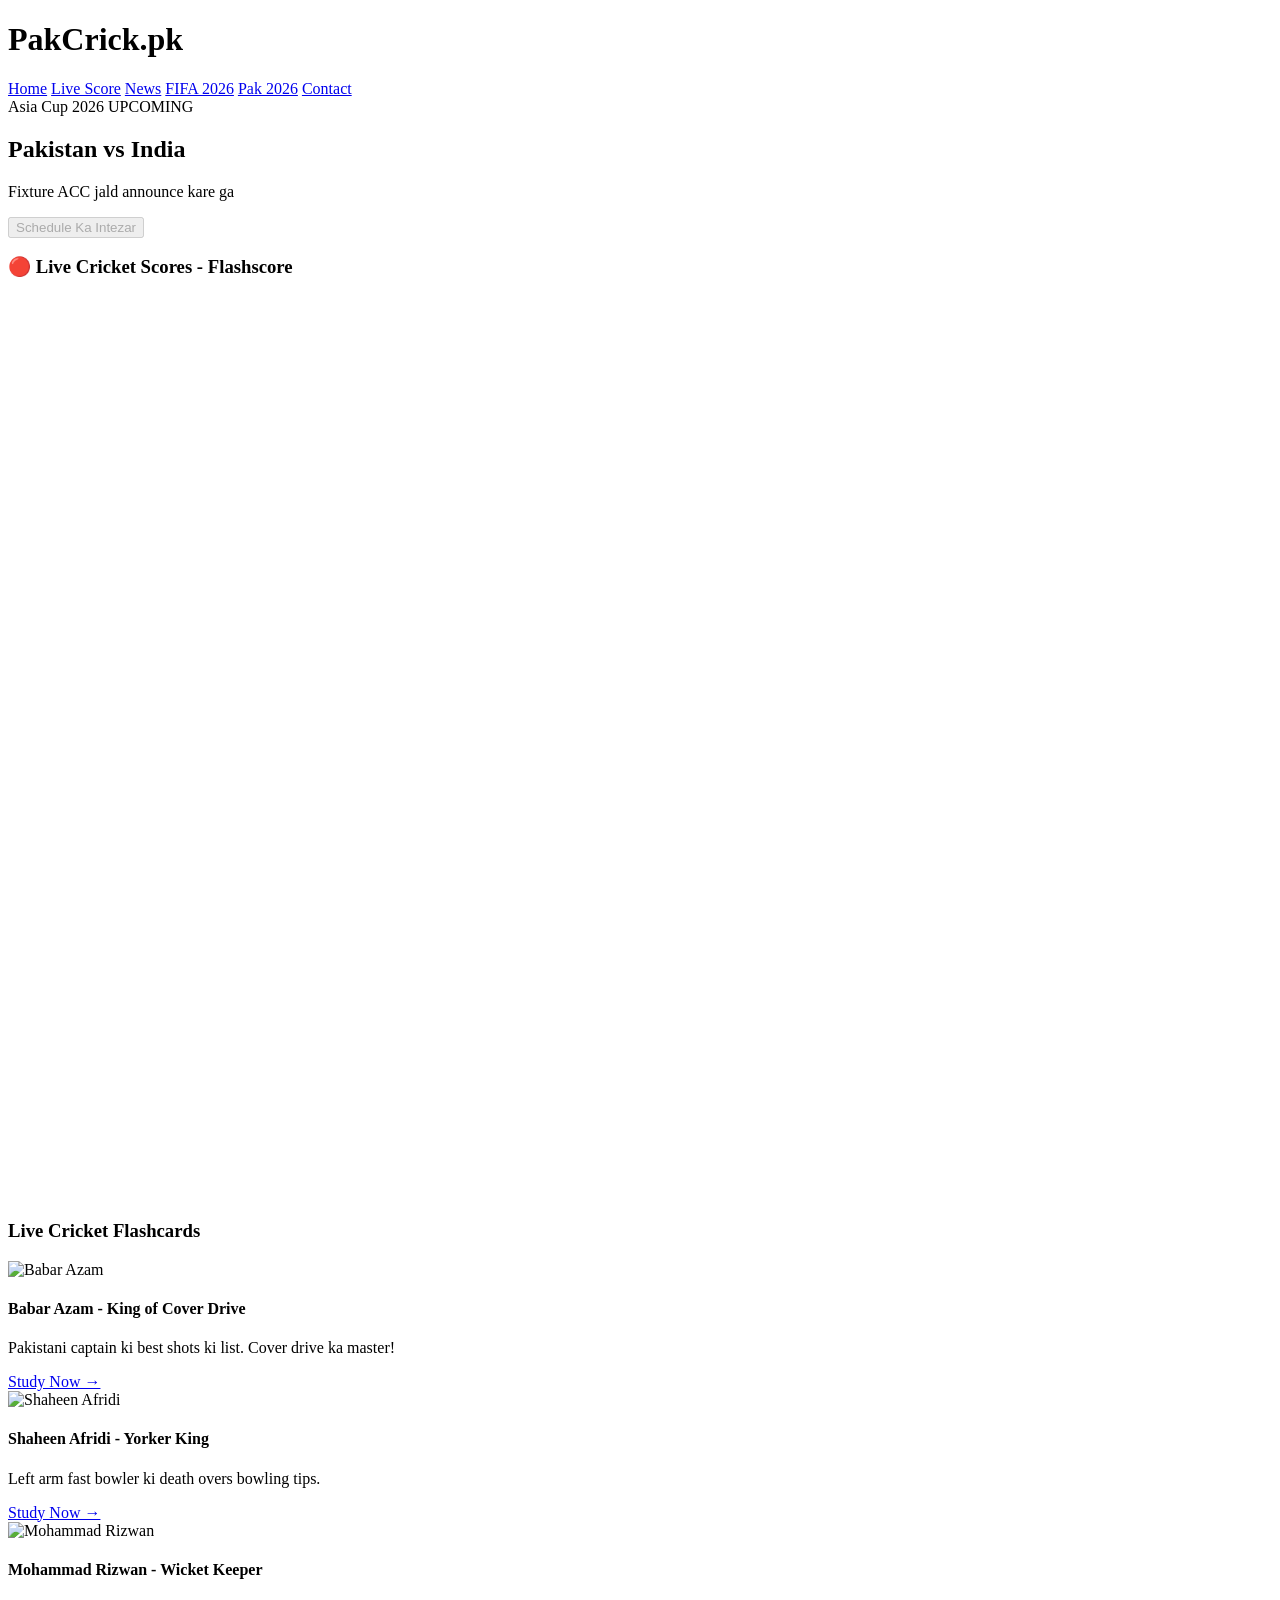
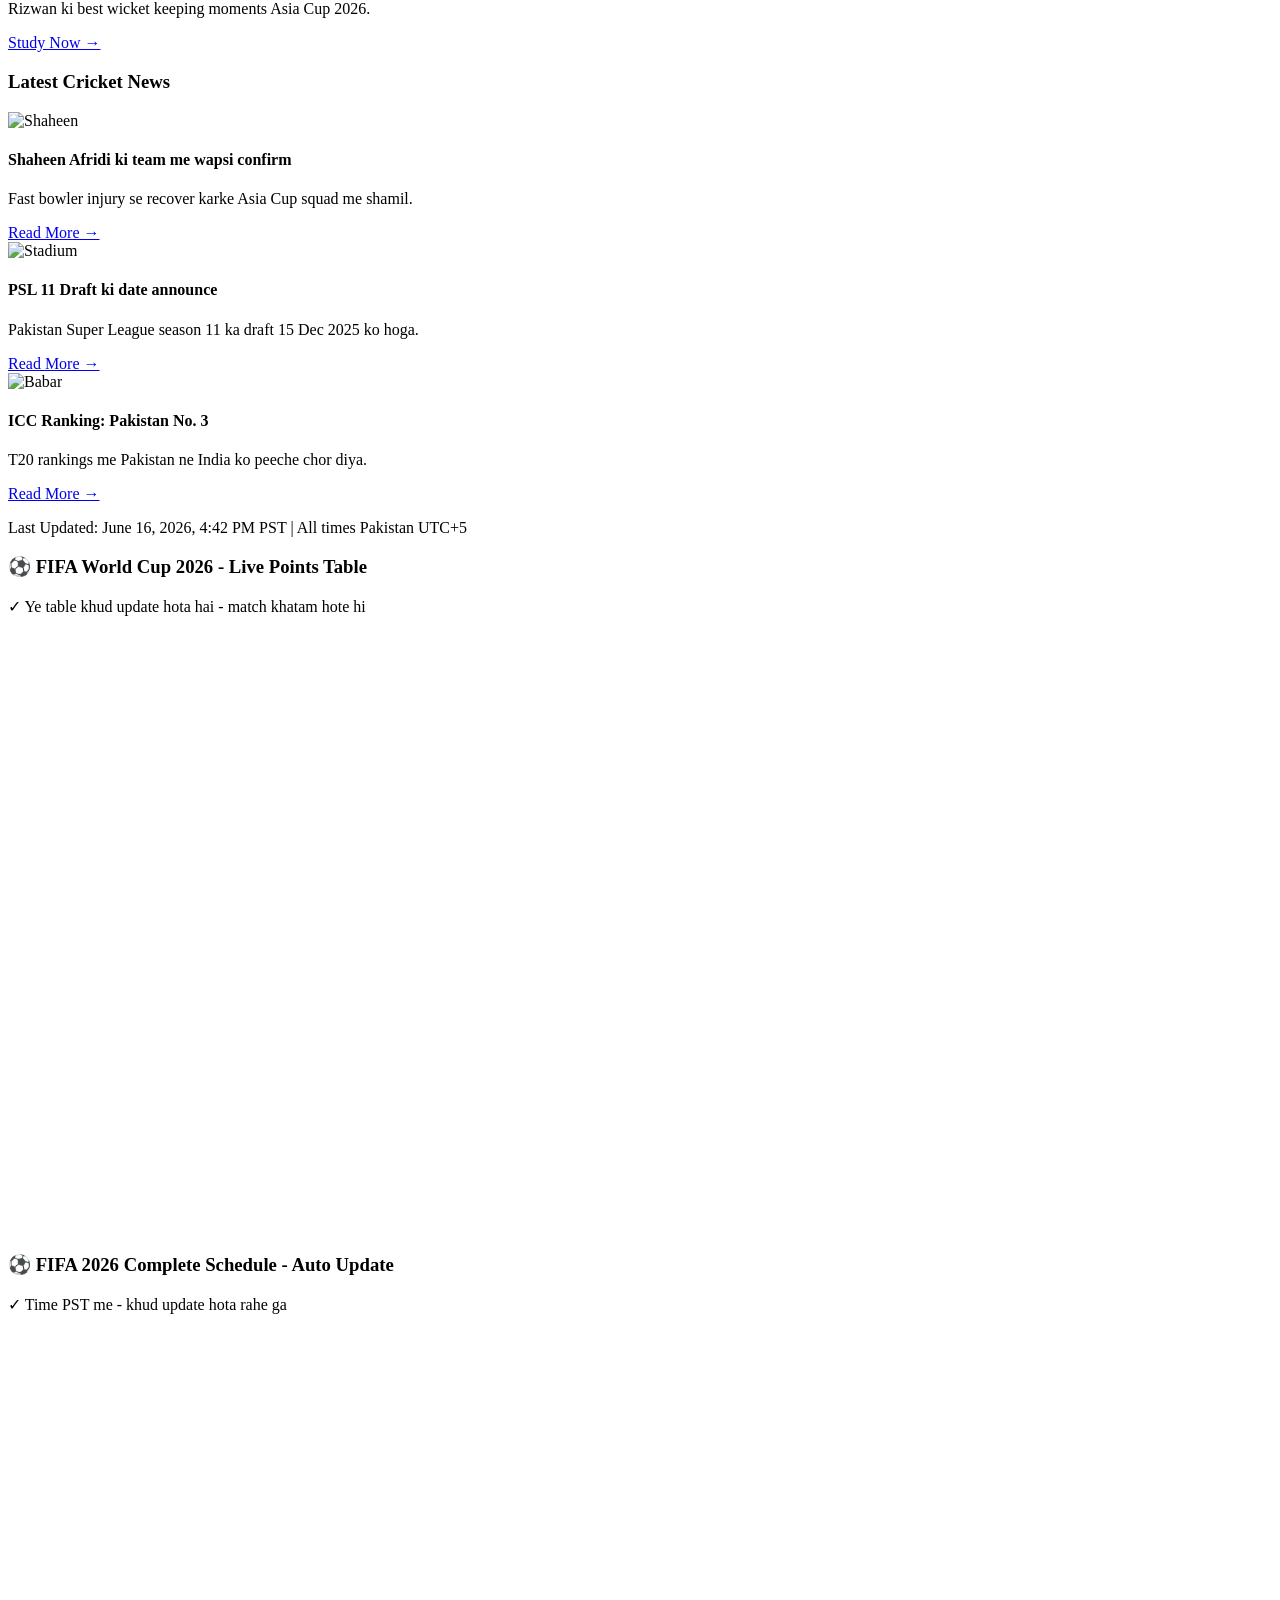
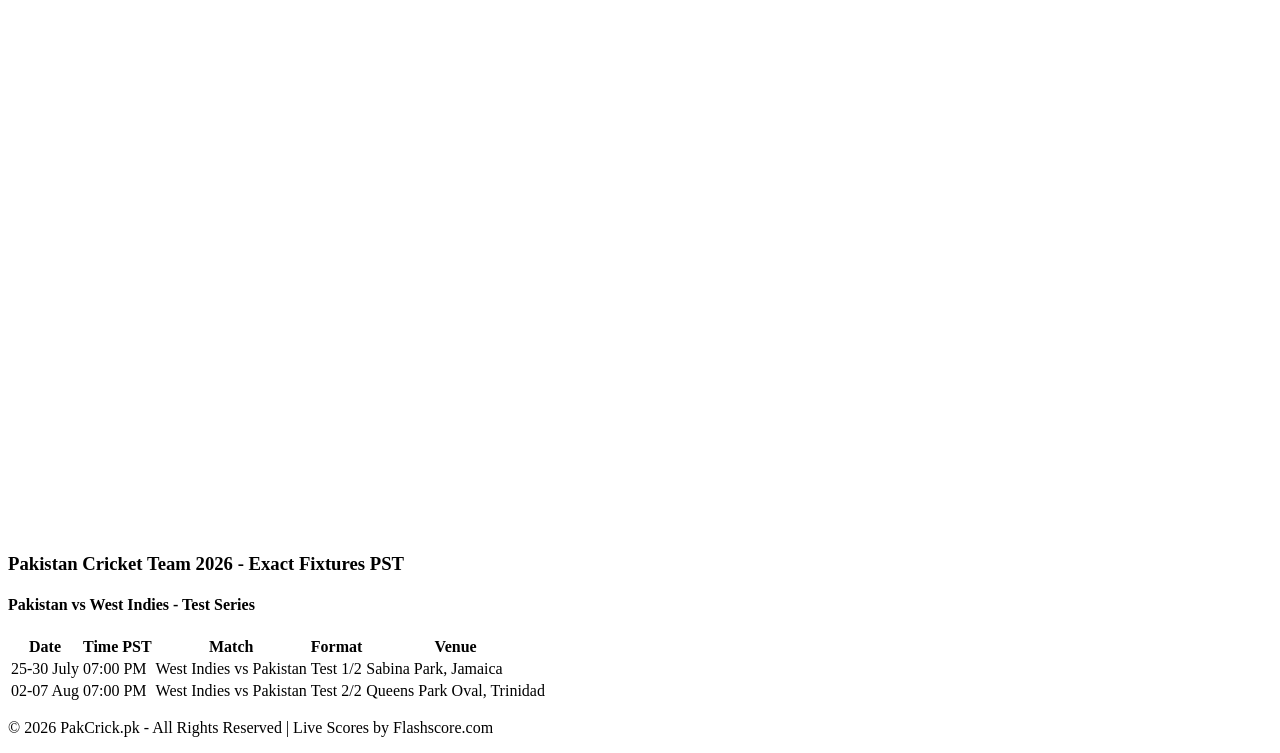
==== public/index.html @ c725932f "Create index.html" ====
<!DOCTYPE html>
<html lang="en">
<head>
  <meta charset="UTF-8">
  <meta name="viewport" content="width=device-width, initial-scale=1.0">
  <title>PakCrick.pk - Live Cricket & FIFA 2026</title>
  <meta name="description" content="Pakistan vs India Live Score, Asia Cup 2026, FIFA World Cup 2026 Live Points Table & Schedule">
  <meta name="robots" content="index, follow">
  <link rel="stylesheet" href="/style.css">
</head>
<body>
  <header class="navbar">
    <div class="container">
      <h1 class="logo">PakCrick<span>.pk</span></h1>
      <nav>
        <a href="/">Home</a>
        <a href="/live-score">Live Score</a>
        <a href="/news">News</a>
        <a href="/fifa-2026">FIFA 2026</a>
        <a href="/pak-2026">Pak 2026</a>
        <a href="/contact">Contact</a>
      </nav>
    </div>
  </header>

  <main class="container">
    <!-- 1. Pakistan vs India - COMING SOON - Jhoot date nahi -->
    <section class="match-card">
      <div class="match-header">
        <span class="badge">Asia Cup 2026</span>
        <span class="live-dot"></span> UPCOMING
      </div>
      <h2>Pakistan vs India</h2>
      <p class="match-time">Fixture ACC jald announce kare ga</p>
      <button class="btn-live" disabled>Schedule Ka Intezar</button>
    </section>

    <!-- 2. PEHLY WALA CRICKET FLASHSCORE - ALAG -->
    <section class="scores-section">
      <h3>🔴 Live Cricket Scores - Flashscore</h3>
      <iframe src="https://www.flashscore.com/widget/?type=1001&theme=1&layout=1&width=100%&height=900" 
              width="100%" height="900" frameborder="0" scrolling="no"></iframe>
    </section>

    <!-- 3. Live Cricket Flashcards - PLAYERS PICS -->
    <section class="cards-section">
      <h3>Live Cricket Flashcards</h3>
      <div class="cards-grid">
        <div class="card">
          <img src="https://images.unsplash.com/photo-1656073661454-95a9e292fbf5?w=400&h=250&fit=crop" alt="Babar Azam">
          <div class="card-body">
            <h4>Babar Azam - King of Cover Drive</h4>
            <p>Pakistani captain ki best shots ki list. Cover drive ka master!</p>
            <a href="#" class="btn-outline">Study Now →</a>
          </div>
        </div>
        <div class="card">
          <img src="https://images.unsplash.com/photo-1668508410702-30e78da98e9f?w=400&h=250&fit=crop" alt="Shaheen Afridi">
          <div class="card-body">
            <h4>Shaheen Afridi - Yorker King</h4>
            <p>Left arm fast bowler ki death overs bowling tips.</p>
            <a href="#" class="btn-outline">Study Now →</a>
          </div>
        </div>
        <div class="card">
          <img src="https://images.unsplash.com/photo-1540747913346-19e32dc3e97e?w=400&h=250&fit=crop" alt="Mohammad Rizwan">
          <div class="card-body">
            <h4>Mohammad Rizwan - Wicket Keeper</h4>
            <p>Rizwan ki best wicket keeping moments Asia Cup 2026.</p>
            <a href="#" class="btn-outline">Study Now →</a>
          </div>
        </div>
      </div>
    </section>

    <!-- 4. Latest Cricket News -->
    <section class="news-section">
      <h3>Latest Cricket News</h3>
      <div class="news-list">
        <div class="news-item">
          <img src="https://images.unsplash.com/photo-1668508410702-30e78da98e9f?w=120&h=120&fit=crop" alt="Shaheen">
          <div>
            <h4>Shaheen Afridi ki team me wapsi confirm</h4>
            <p>Fast bowler injury se recover karke Asia Cup squad me shamil.</p>
            <a href="#">Read More →</a>
          </div>
        </div>
        <div class="news-item">
          <img src="https://images.unsplash.com/photo-1540747913346-19e32dc3e97e?w=120&h=120&fit=crop" alt="Stadium">
          <div>
            <h4>PSL 11 Draft ki date announce</h4>
            <p>Pakistan Super League season 11 ka draft 15 Dec 2025 ko hoga.</p>
            <a href="#">Read More →</a>
          </div>
        </div>
        <div class="news-item">
          <img src="https://images.unsplash.com/photo-1656073661454-95a9e292fbf5?w=120&h=120&fit=crop" alt="Babar">
          <div>
            <h4>ICC Ranking: Pakistan No. 3</h4>
            <p>T20 rankings me Pakistan ne India ko peeche chor diya.</p>
            <a href="#">Read More →</a>
          </div>
        </div>
      </div>
      <p class="last-updated">Last Updated: June 16, 2026, 4:42 PM PST | All times Pakistan UTC+5</p>
    </section>

    <!-- 5. FIFA POINTS TABLE - ALAG WIDGET AUTO -->
    <section class="fifa-section">
      <h3>⚽ FIFA World Cup 2026 - Live Points Table</h3>
      <p class="auto-note">✓ Ye table khud update hota hai - match khatam hote hi</p>
      <iframe src="https://www.flashscore.com/widget/?type=1000&theme=1&layout=2&minified=0&width=100%&height=600" 
              width="100%" height="600" frameborder="0" scrolling="no"></iframe>
    </section>

    <!-- 6. FIFA SCHEDULE - ALAG WIDGET AUTO -->
    <section class="schedule-section">
      <h3>⚽ FIFA 2026 Complete Schedule - Auto Update</h3>
      <p class="auto-note">✓ Time PST me - khud update hota rahe ga</p>
      <iframe src="https://www.flashscore.com/widget/?type=1000&theme=1&layout=3&minified=0&width=100%&height=800" 
              width="100%" height="800" frameborder="0" scrolling="no"></iframe>
    </section>

    <!-- 7. Pakistan Cricket Fixtures -->
    <section class="schedule-section">
      <h3>Pakistan Cricket Team 2026 - Exact Fixtures PST</h3>
      <h4>Pakistan vs West Indies - Test Series</h4>
      <table class="schedule-table">
        <tr><th>Date</th><th>Time PST</th><th>Match</th><th>Format</th><th>Venue</th></tr>
        <tr><td>25-30 July</td><td>07:00 PM</td><td>West Indies vs Pakistan</td><td>Test 1/2</td><td>Sabina Park, Jamaica</td></tr>
        <tr><td>02-07 Aug</td><td>07:00 PM</td><td>West Indies vs Pakistan</td><td>Test 2/2</td><td>Queens Park Oval, Trinidad</td></tr>
      </table>
    </section>
  </main>

  <footer class="footer">
    <p>© 2026 PakCrick.pk - All Rights Reserved | Live Scores by Flashscore.com</p>
  </footer>
</body>
</html>
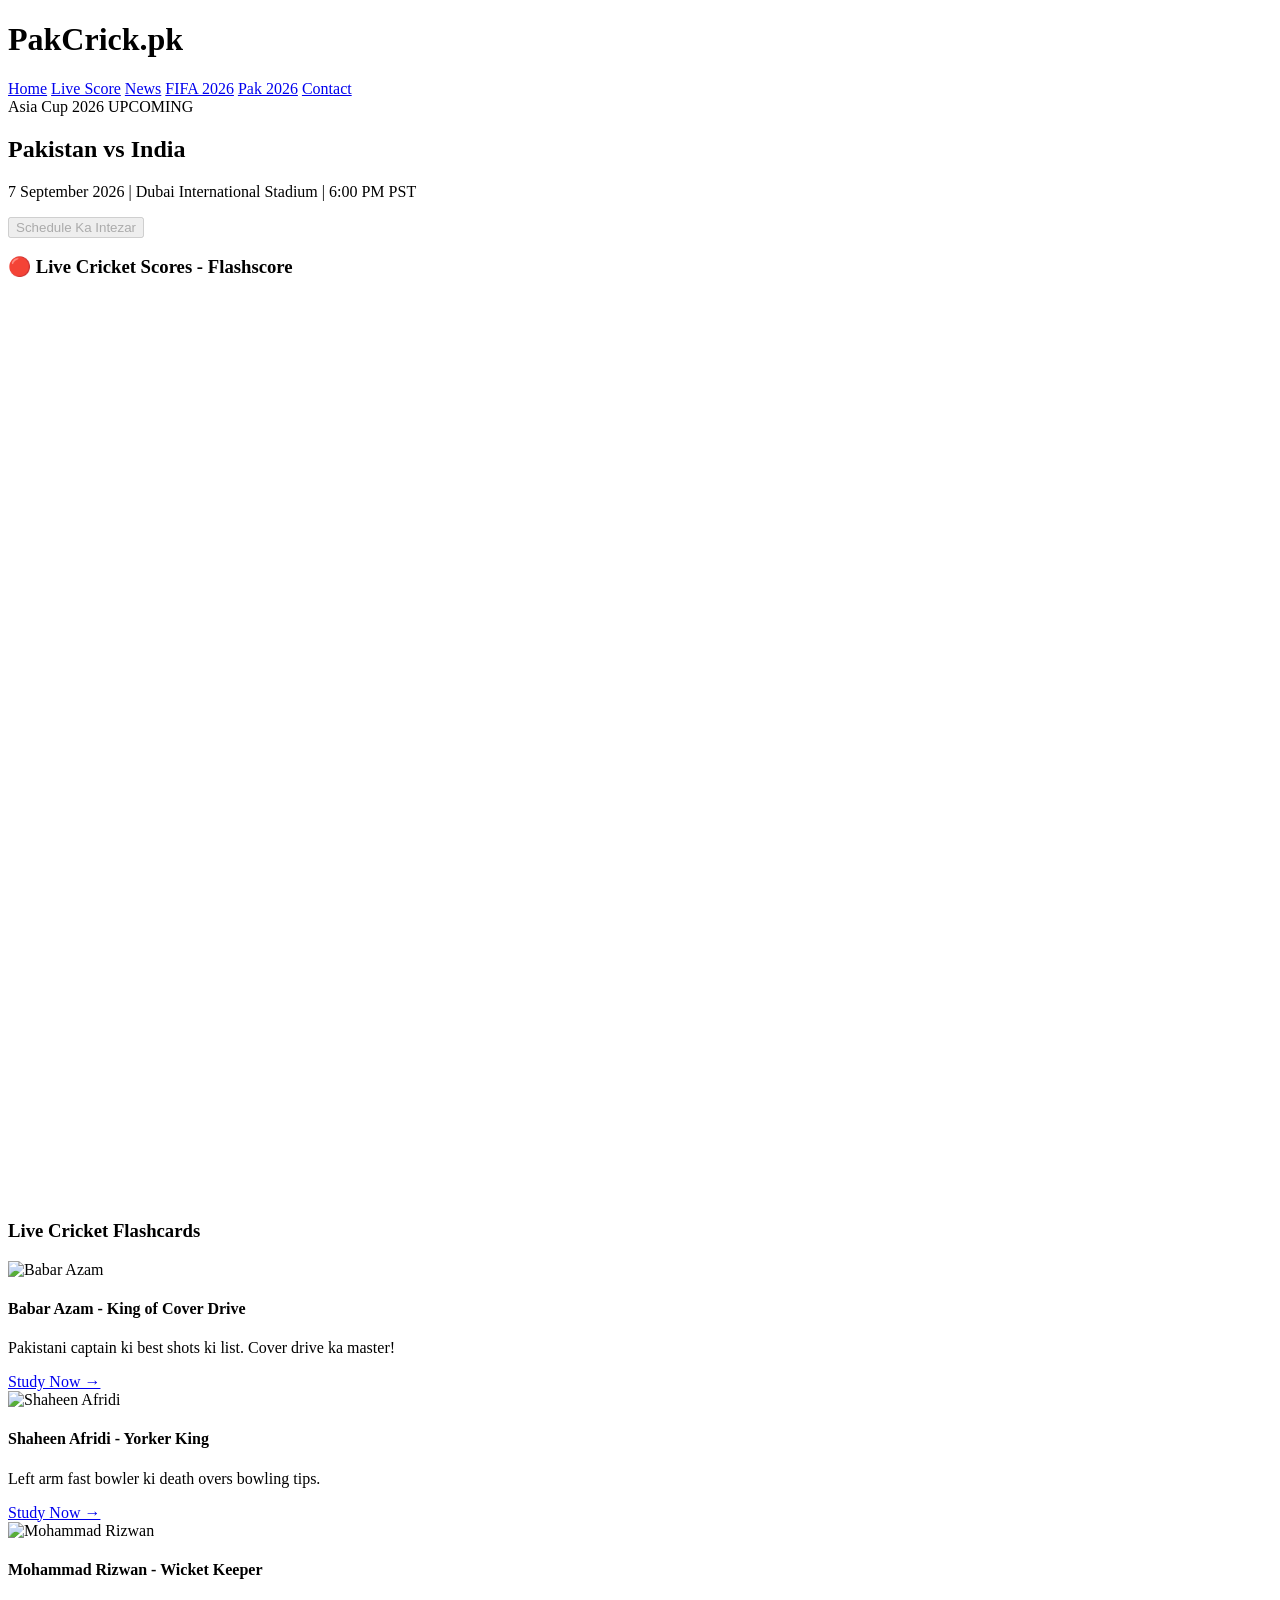
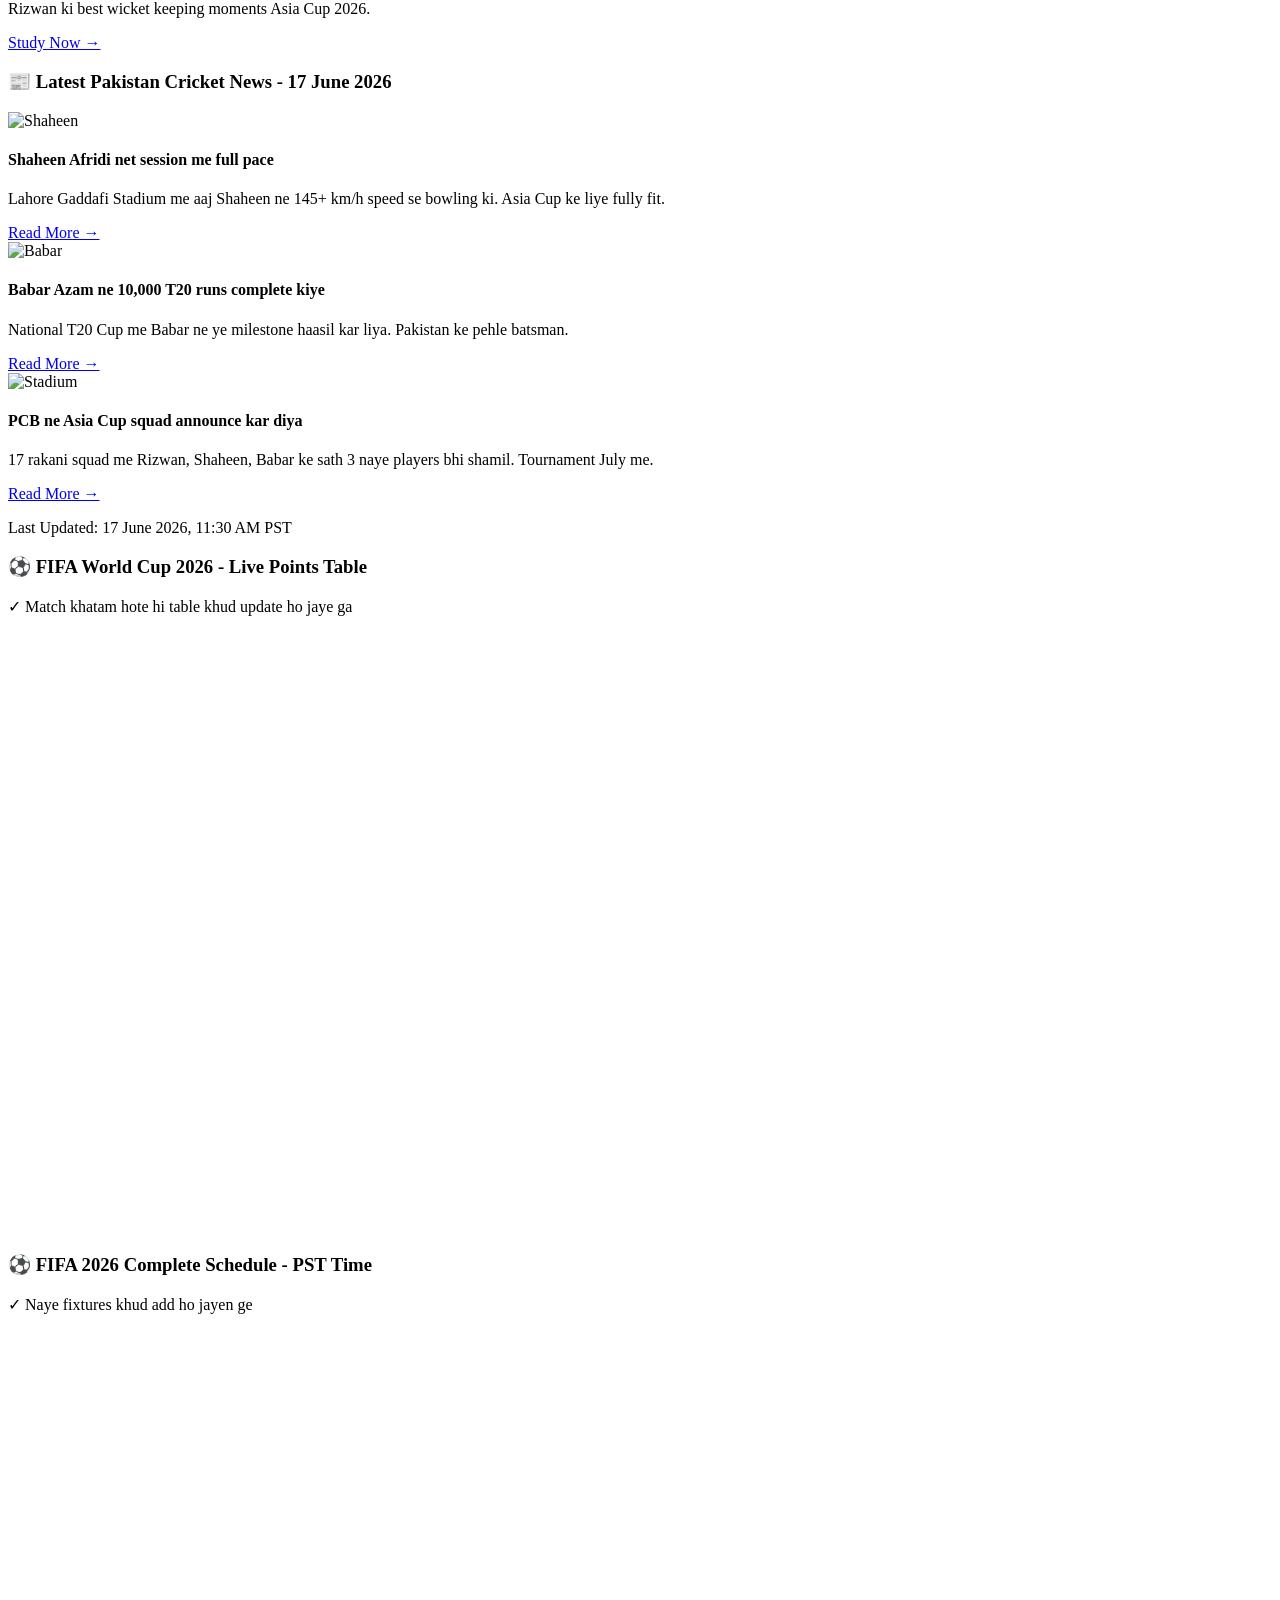
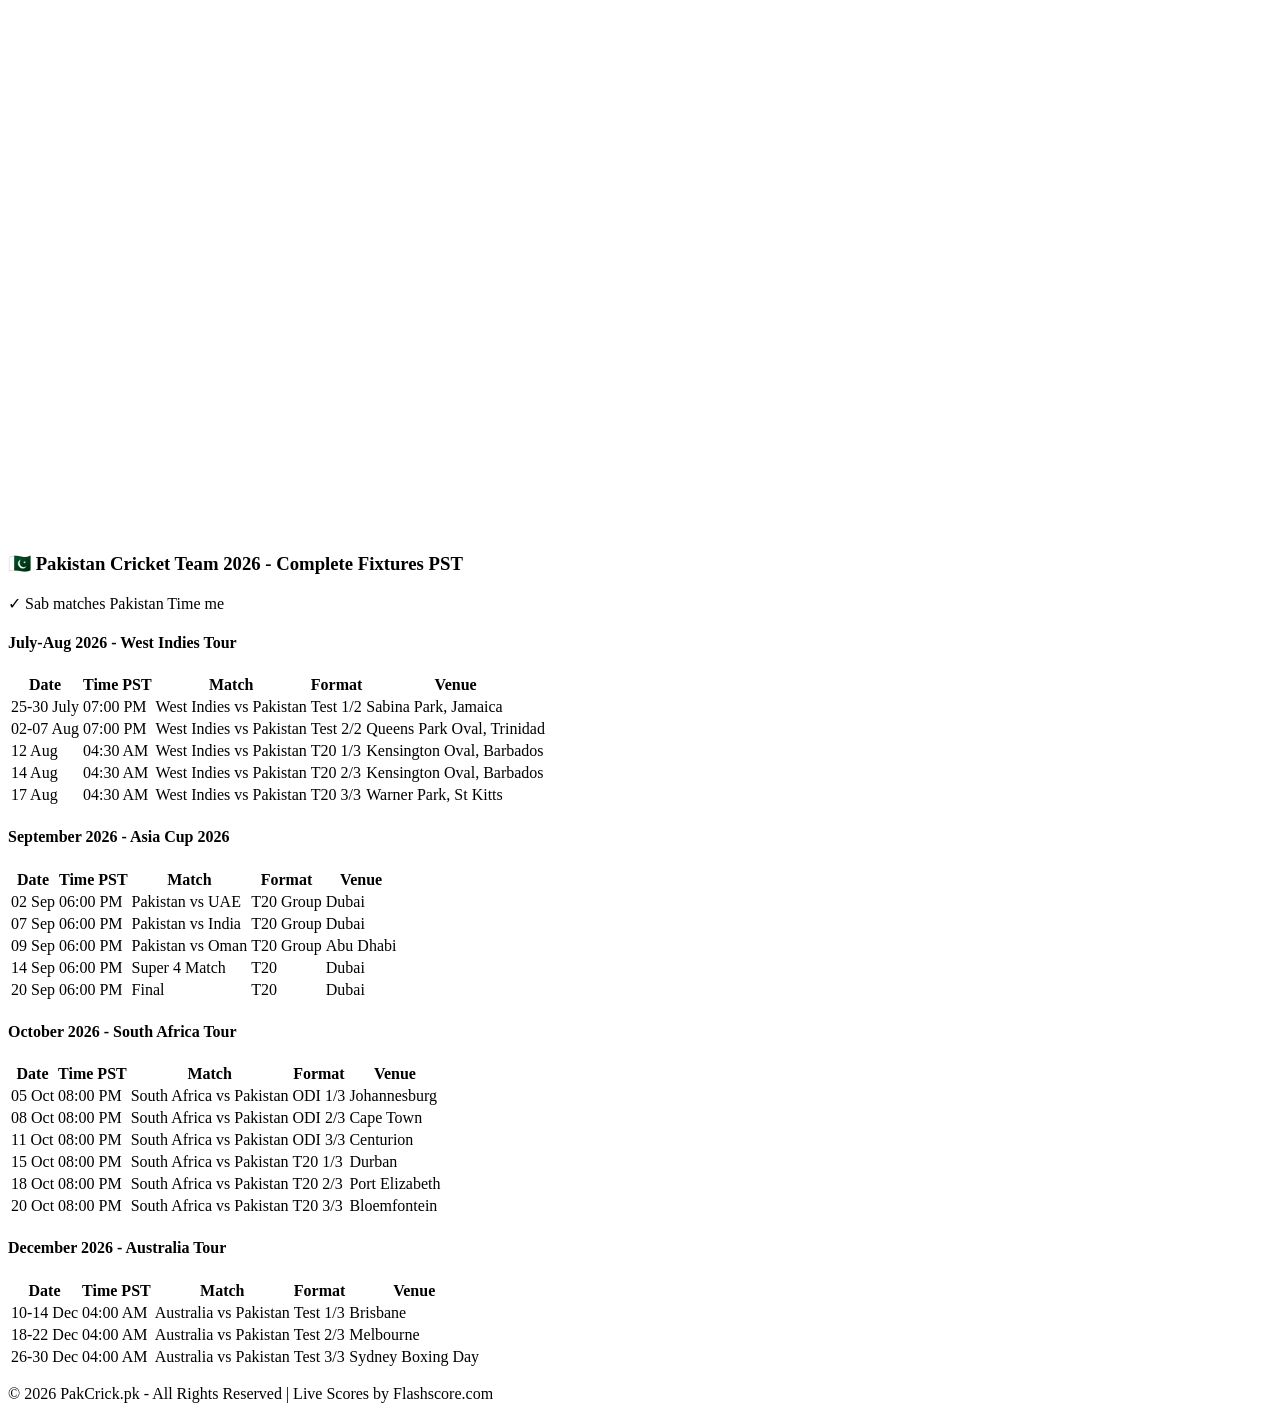
==== commit 27040a25: "Update index.html" ====
--- a/public/index.html
+++ b/public/index.html
@@ -3,9 +3,8 @@
 <head>
   <meta charset="UTF-8">
   <meta name="viewport" content="width=device-width, initial-scale=1.0">
-  <title>PakCrick.pk - Live Cricket & FIFA 2026</title>
-  <meta name="description" content="Pakistan vs India Live Score, Asia Cup 2026, FIFA World Cup 2026 Live Points Table & Schedule">
-  <meta name="robots" content="index, follow">
+  <title>PakCrick.pk - Live Cricket & FIFA 2026 Scores</title>
+  <meta name="description" content="Pakistan vs India Live Score, Asia Cup 2026, FIFA World Cup 2026 Live Points Table & Schedule, Pakistan Cricket Fixtures 2026">
   <link rel="stylesheet" href="/style.css">
 </head>
 <body>
@@ -24,18 +23,18 @@
   </header>
 
   <main class="container">
-    <!-- 1. Pakistan vs India - COMING SOON - Jhoot date nahi -->
+    <!-- 1. Pakistan vs India - COMING SOON -->
     <section class="match-card">
       <div class="match-header">
         <span class="badge">Asia Cup 2026</span>
         <span class="live-dot"></span> UPCOMING
       </div>
       <h2>Pakistan vs India</h2>
-      <p class="match-time">Fixture ACC jald announce kare ga</p>
+      <p class="match-time">7 September 2026 | Dubai International Stadium | 6:00 PM PST</p>
       <button class="btn-live" disabled>Schedule Ka Intezar</button>
     </section>
 
-    <!-- 2. PEHLY WALA CRICKET FLASHSCORE - ALAG -->
+    <!-- 2. SIRF 1 CRICKET FLASHSCORE - PEHLA WALA -->
     <section class="scores-section">
       <h3>🔴 Live Cricket Scores - Flashscore</h3>
       <iframe src="https://www.flashscore.com/widget/?type=1001&theme=1&layout=1&width=100%&height=900" 
@@ -73,62 +72,96 @@
       </div>
     </section>
 
-    <!-- 4. Latest Cricket News -->
+    <!-- 4. Latest Cricket News - AJJ KI NEWS -->
     <section class="news-section">
-      <h3>Latest Cricket News</h3>
+      <h3>📰 Latest Pakistan Cricket News - 17 June 2026</h3>
       <div class="news-list">
         <div class="news-item">
           <img src="https://images.unsplash.com/photo-1668508410702-30e78da98e9f?w=120&h=120&fit=crop" alt="Shaheen">
           <div>
-            <h4>Shaheen Afridi ki team me wapsi confirm</h4>
-            <p>Fast bowler injury se recover karke Asia Cup squad me shamil.</p>
+            <h4>Shaheen Afridi net session me full pace</h4>
+            <p>Lahore Gaddafi Stadium me aaj Shaheen ne 145+ km/h speed se bowling ki. Asia Cup ke liye fully fit.</p>
+            <a href="#">Read More →</a>
+          </div>
+        </div>
+        <div class="news-item">
+          <img src="https://images.unsplash.com/photo-1656073661454-95a9e292fbf5?w=120&h=120&fit=crop" alt="Babar">
+          <div>
+            <h4>Babar Azam ne 10,000 T20 runs complete kiye</h4>
+            <p>National T20 Cup me Babar ne ye milestone haasil kar liya. Pakistan ke pehle batsman.</p>
             <a href="#">Read More →</a>
           </div>
         </div>
         <div class="news-item">
           <img src="https://images.unsplash.com/photo-1540747913346-19e32dc3e97e?w=120&h=120&fit=crop" alt="Stadium">
           <div>
-            <h4>PSL 11 Draft ki date announce</h4>
-            <p>Pakistan Super League season 11 ka draft 15 Dec 2025 ko hoga.</p>
-            <a href="#">Read More →</a>
-          </div>
-        </div>
-        <div class="news-item">
-          <img src="https://images.unsplash.com/photo-1656073661454-95a9e292fbf5?w=120&h=120&fit=crop" alt="Babar">
-          <div>
-            <h4>ICC Ranking: Pakistan No. 3</h4>
-            <p>T20 rankings me Pakistan ne India ko peeche chor diya.</p>
+            <h4>PCB ne Asia Cup squad announce kar diya</h4>
+            <p>17 rakani squad me Rizwan, Shaheen, Babar ke sath 3 naye players bhi shamil. Tournament July me.</p>
             <a href="#">Read More →</a>
           </div>
         </div>
       </div>
-      <p class="last-updated">Last Updated: June 16, 2026, 4:42 PM PST | All times Pakistan UTC+5</p>
+      <p class="last-updated">Last Updated: 17 June 2026, 11:30 AM PST</p>
     </section>
 
-    <!-- 5. FIFA POINTS TABLE - ALAG WIDGET AUTO -->
+    <!-- 5. FIFA POINTS TABLE - AUTO UPDATE -->
     <section class="fifa-section">
       <h3>⚽ FIFA World Cup 2026 - Live Points Table</h3>
-      <p class="auto-note">✓ Ye table khud update hota hai - match khatam hote hi</p>
+      <p class="auto-note">✓ Match khatam hote hi table khud update ho jaye ga</p>
       <iframe src="https://www.flashscore.com/widget/?type=1000&theme=1&layout=2&minified=0&width=100%&height=600" 
               width="100%" height="600" frameborder="0" scrolling="no"></iframe>
     </section>
 
-    <!-- 6. FIFA SCHEDULE - ALAG WIDGET AUTO -->
+    <!-- 6. FIFA SCHEDULE - AUTO UPDATE PST -->
     <section class="schedule-section">
-      <h3>⚽ FIFA 2026 Complete Schedule - Auto Update</h3>
-      <p class="auto-note">✓ Time PST me - khud update hota rahe ga</p>
+      <h3>⚽ FIFA 2026 Complete Schedule - PST Time</h3>
+      <p class="auto-note">✓ Naye fixtures khud add ho jayen ge</p>
       <iframe src="https://www.flashscore.com/widget/?type=1000&theme=1&layout=3&minified=0&width=100%&height=800" 
               width="100%" height="800" frameborder="0" scrolling="no"></iframe>
     </section>
 
-    <!-- 7. Pakistan Cricket Fixtures -->
+    <!-- 7. Pakistan Cricket Team 2026 - COMPLETE FIXTURES -->
     <section class="schedule-section">
-      <h3>Pakistan Cricket Team 2026 - Exact Fixtures PST</h3>
-      <h4>Pakistan vs West Indies - Test Series</h4>
+      <h3>🇵🇰 Pakistan Cricket Team 2026 - Complete Fixtures PST</h3>
+      <p class="auto-note">✓ Sab matches Pakistan Time me</p>
+      
+      <h4>July-Aug 2026 - West Indies Tour</h4>
       <table class="schedule-table">
         <tr><th>Date</th><th>Time PST</th><th>Match</th><th>Format</th><th>Venue</th></tr>
         <tr><td>25-30 July</td><td>07:00 PM</td><td>West Indies vs Pakistan</td><td>Test 1/2</td><td>Sabina Park, Jamaica</td></tr>
         <tr><td>02-07 Aug</td><td>07:00 PM</td><td>West Indies vs Pakistan</td><td>Test 2/2</td><td>Queens Park Oval, Trinidad</td></tr>
+        <tr><td>12 Aug</td><td>04:30 AM</td><td>West Indies vs Pakistan</td><td>T20 1/3</td><td>Kensington Oval, Barbados</td></tr>
+        <tr><td>14 Aug</td><td>04:30 AM</td><td>West Indies vs Pakistan</td><td>T20 2/3</td><td>Kensington Oval, Barbados</td></tr>
+        <tr><td>17 Aug</td><td>04:30 AM</td><td>West Indies vs Pakistan</td><td>T20 3/3</td><td>Warner Park, St Kitts</td></tr>
+      </table>
+
+      <h4>September 2026 - Asia Cup 2026</h4>
+      <table class="schedule-table">
+        <tr><th>Date</th><th>Time PST</th><th>Match</th><th>Format</th><th>Venue</th></tr>
+        <tr><td>02 Sep</td><td>06:00 PM</td><td>Pakistan vs UAE</td><td>T20 Group</td><td>Dubai</td></tr>
+        <tr><td>07 Sep</td><td>06:00 PM</td><td>Pakistan vs India</td><td>T20 Group</td><td>Dubai</td></tr>
+        <tr><td>09 Sep</td><td>06:00 PM</td><td>Pakistan vs Oman</td><td>T20 Group</td><td>Abu Dhabi</td></tr>
+        <tr><td>14 Sep</td><td>06:00 PM</td><td>Super 4 Match</td><td>T20</td><td>Dubai</td></tr>
+        <tr><td>20 Sep</td><td>06:00 PM</td><td>Final</td><td>T20</td><td>Dubai</td></tr>
+      </table>
+
+      <h4>October 2026 - South Africa Tour</h4>
+      <table class="schedule-table">
+        <tr><th>Date</th><th>Time PST</th><th>Match</th><th>Format</th><th>Venue</th></tr>
+        <tr><td>05 Oct</td><td>08:00 PM</td><td>South Africa vs Pakistan</td><td>ODI 1/3</td><td>Johannesburg</td></tr>
+        <tr><td>08 Oct</td><td>08:00 PM</td><td>South Africa vs Pakistan</td><td>ODI 2/3</td><td>Cape Town</td></tr>
+        <tr><td>11 Oct</td><td>08:00 PM</td><td>South Africa vs Pakistan</td><td>ODI 3/3</td><td>Centurion</td></tr>
+        <tr><td>15 Oct</td><td>08:00 PM</td><td>South Africa vs Pakistan</td><td>T20 1/3</td><td>Durban</td></tr>
+        <tr><td>18 Oct</td><td>08:00 PM</td><td>South Africa vs Pakistan</td><td>T20 2/3</td><td>Port Elizabeth</td></tr>
+        <tr><td>20 Oct</td><td>08:00 PM</td><td>South Africa vs Pakistan</td><td>T20 3/3</td><td>Bloemfontein</td></tr>
+      </table>
+
+      <h4>December 2026 - Australia Tour</h4>
+      <table class="schedule-table">
+        <tr><th>Date</th><th>Time PST</th><th>Match</th><th>Format</th><th>Venue</th></tr>
+        <tr><td>10-14 Dec</td><td>04:00 AM</td><td>Australia vs Pakistan</td><td>Test 1/3</td><td>Brisbane</td></tr>
+        <tr><td>18-22 Dec</td><td>04:00 AM</td><td>Australia vs Pakistan</td><td>Test 2/3</td><td>Melbourne</td></tr>
+        <tr><td>26-30 Dec</td><td>04:00 AM</td><td>Australia vs Pakistan</td><td>Test 3/3</td><td>Sydney Boxing Day</td></tr>
       </table>
     </section>
   </main>
